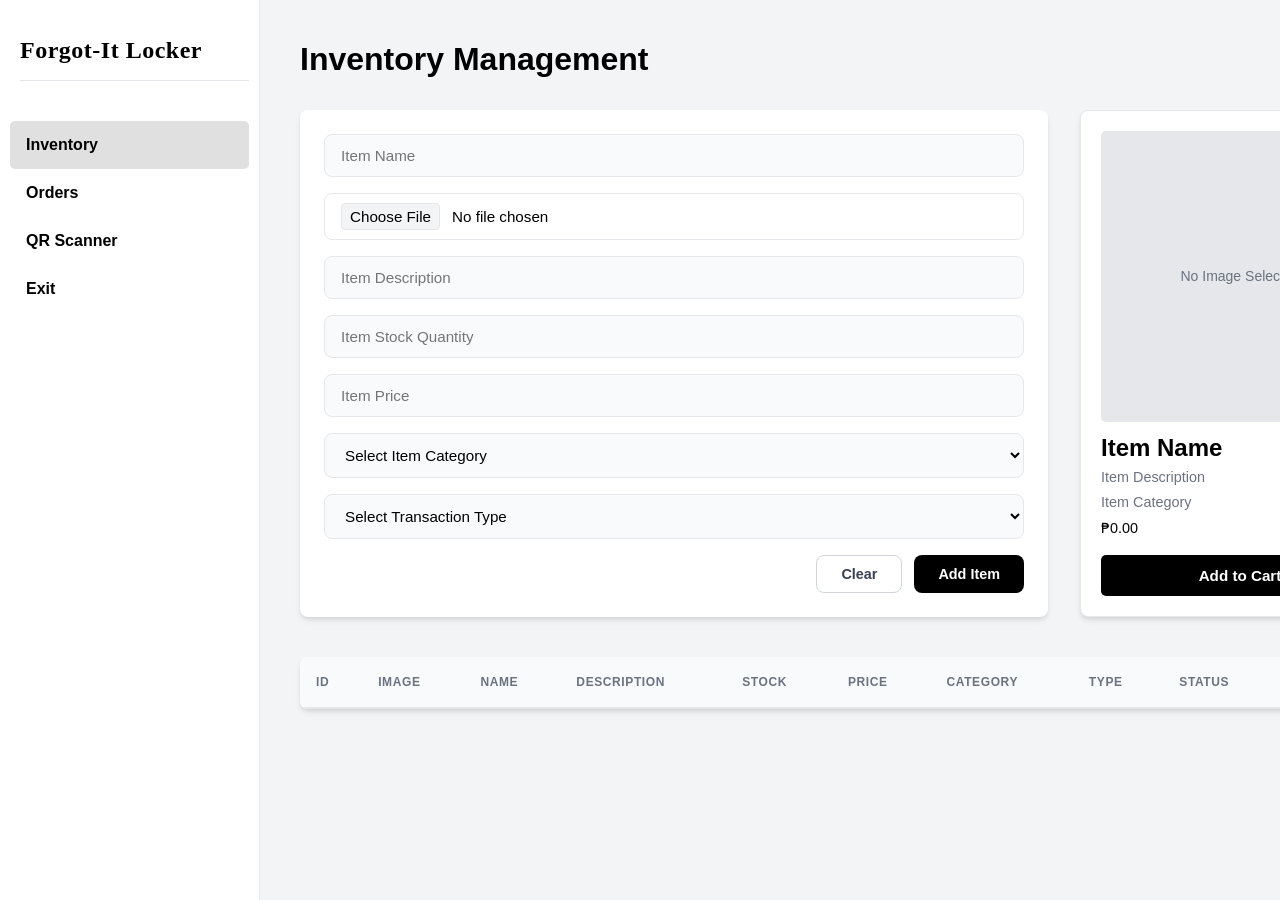
==== admin/inventory.html @ e804c044 "first commit" ====
<!doctype html>
<html lang="en">
  <head>
    <meta charset="UTF-8" />
    <meta name="viewport" content="width=device-width, initial-scale=1.0" />
    <title>Inventory Management</title>
    <link rel="stylesheet" href="/css/inventory.css" />
    <link rel="stylesheet" href="/css/notify.css" />
  </head>

  <body>
    <div class="layout-wrapper">
      <!-- SIDEBAR -->
      <aside class="sidebar">
        <h2 class="sidebar-brand">Forgot-It Locker</h2>
        <nav class="sidebar-nav">
          <a href="index.html" class="active">Inventory</a>
          <a href="/admin/orders.html">Orders</a>
          <a href="/admin/scanner.html">QR Scanner</a>
          <a href="/index.html">Exit</a>
        </nav>
      </aside>

      <!-- MAIN CONTAINER -->
      <main class="app-container">
        <!-- HEADER CONTAINER -->
        <div class="header-container">
          <h1>Inventory Management</h1>
        </div>

        <!-- EDITOR SECTION (Form + Card Simulation) -->
        <div class="editor-section">
          <!-- INVENTORY FORM (Vertical, always visible) -->
          <form id="item-form">
            <input
              type="text"
              id="item-name"
              placeholder="Item Name"
              required
            />
            <input type="file" id="item-image" accept="image/*" required />
            <input
              type="text"
              id="item-description"
              placeholder="Item Description"
              required
            />
            <input
              type="number"
              id="item-quantity"
              placeholder="Item Stock Quantity"
              min="0"
              required
            />
            <input
              type="number"
              id="item-price"
              placeholder="Item Price"
              min="0"
              step="0.01"
              required
            />
            <select id="item-category" required>
              <option value="" disabled selected>Select Item Category</option>
              <option value="School Supplies">School Supplies</option>
              <option value="Personal Essentials">Personal Essentials</option>
              <option value="Hygiene Products">Hygiene Products</option>
            </select>
            <select id="item-type" required>
              <option value="" disabled selected>
                Select Transaction Type
              </option>
              <option value="Purchase">For Purchase Only</option>
              <option value="Rent">For Rent Only</option>
            </select>

            <!-- FORM ACTIONS (Clear + Save) -->
            <div class="form-actions">
              <button type="button" id="clear-btn">Clear</button>
              <button type="submit" id="submit-btn">Add Item</button>
            </div>
          </form>

          <!-- CARD SIMULATION PREVIEW -->
          <div class="card-preview">
            <div class="card-image-wrapper">
              <img
                id="preview-img"
                src=""
                alt="Item Preview"
                style="display: none"
              />
              <div id="preview-placeholder">No Image Selected</div>
            </div>

            <!-- Compressed Data Section -->
            <div class="card-details">
              <h3 id="preview-title">Item Name</h3>
              <p id="preview-desc">Item Description</p>
              <p id="preview-category">Item Category</p>
              <div class="preview-price" id="preview-price">₱0.00</div>
            </div>

            <button type="button" class="add-to-cart-btn">Add to Cart</button>
          </div>
        </div>
        <!-- End Editor Section -->

        <!-- INVENTORY TABLE -->
        <div class="table-responsive">
          <table class="inventory-table">
            <thead>
              <tr>
                <th>ID</th>
                <th>Image</th>
                <th>Name</th>
                <th>Description</th>
                <th>Stock</th>
                <th>Price</th>
                <th>Category</th>
                <th>Type</th>
                <th>Status</th>
                <th>Actions</th>
              </tr>
            </thead>
            <tbody id="items"></tbody>
          </table>
        </div>
      </main>
      <!-- End App Container -->
    </div>
    <!-- End Layout Wrapper -->

    <!-- ACTION MENU (Dropdown) -->
    <div id="action-menu" class="action-menu">
      <button type="button" id="edit-btn">Edit Item</button>
      <button type="button" id="delete-btn">Delete Item</button>
      <button type="button" id="cancel-action-btn">Cancel</button>
    </div>

    <!-- JAVASCRIPT -->
    <script src="/js/notify.js"></script>
    <script src="/js/script.js"></script>
  </body>
</html>
---- css/inventory.css ----
/* =========================================
   RESET & GLOBAL VARIABLES
   ========================================= */
:root {
  --primary-color: #4f46e5;
  --danger-color: #ef4444;
  --success-color: #10b981;
  --warning-color: #f59e0b;
  --info-color: #3b82f6;
  --rent-color: #8b5cf6;
  --text-main: #000000;
  --text-muted: #6b7280;
  --bg-body: #f3f4f6;
  --bg-card: #ffffff;
  --border-color: #e5e7eb;
  --shadow-sm: 0 1px 2px 0 rgba(0, 0, 0, 0.05);
  --shadow-md:
    0 4px 6px -1px rgba(0, 0, 0, 0.1), 0 2px 4px -1px rgba(0, 0, 0, 0.06);
  --shadow-lg:
    0 10px 15px -3px rgba(0, 0, 0, 0.1), 0 4px 6px -2px rgba(0, 0, 0, 0.05);
  --radius: 8px;
}

* {
  box-sizing: border-box;
  margin: 0;
  padding: 0;
}

body {
  font-family:
    "Inter",
    -apple-system,
    BlinkMacSystemFont,
    "Segoe UI",
    Roboto,
    Helvetica,
    Arial,
    sans-serif;
  background-color: var(--bg-body);
  color: var(--text-main);
  line-height: 1.5;
  display: flex;
  min-height: 100vh;
}

/* =========================================
   LAYOUT: SIDEBAR & MAIN CONTAINER
   ========================================= */
.layout-wrapper {
  display: flex;
  width: 100%;
}

.sidebar {
  width: 260px;
  background-color: #ffffff;
  border-right: 1px solid var(--border-color);
  padding: 32px 10px;
  display: flex;
  flex-direction: column;
  flex-shrink: 0;
}

.sidebar-brand {
  color: var(--text-main);
  font-family: "Georgia", "Times New Roman", serif;
  font-size: 1.5rem;
  font-weight: 900;
  margin-bottom: 40px;
  letter-spacing: 0.5px;
  border-bottom: 1px solid var(--border-color);
  padding-bottom: 12px;
  margin-left: 10px;
}

.sidebar-nav {
  display: flex;
  flex-direction: column;
}

.sidebar-nav a {
  display: block;
  padding: 12px 16px;
  color: #000000;
  text-decoration: none;
  font-weight: 700;
  transition: all 0.2s ease;
  border-radius: 5px;
}

.sidebar-nav a:hover,
.sidebar-nav a.active,
.sidebar-nav a:focus {
  background-color: rgb(224, 224, 224);
  color: #000000;
}

.app-container {
  flex: 1;
  padding: 40px;
  max-width: 1400px;
  display: flex;
  flex-direction: column;
}

/* =========================================
   HEADER LAYOUT (MATCHING ORDERS PAGE)
   ========================================= */
.header-container {
  display: flex;
  flex-direction: column;
  align-items: flex-start;
  margin-bottom: 32px;
}

h1 {
  font-size: 2rem;
  font-weight: 700;
  color: #000000;
  margin: 0;
  line-height: 1.2;
}

/* =========================================
   EDITOR SECTION (Form + Card)
   ========================================= */
.editor-section {
  display: flex;
  gap: 32px;
  margin-bottom: 40px;
  align-items: stretch;
  flex-wrap: wrap;
}

/* =========================================
   FORM STYLING
   ========================================= */
#item-form {
  display: flex;
  flex-direction: column;
  background: var(--bg-card);
  padding: 24px;
  border-radius: var(--radius);
  box-shadow: var(--shadow-md);
  gap: 16px;
  flex: 1;
  min-width: 320px;
}

input {
  width: 100%;
  padding: 12px 16px;
  border: 1px solid var(--border-color);
  border-radius: var(--radius);
  font-size: 0.95rem;
  color: var(--text-main);
  background-color: #f9fafb;
  transition: all 0.2s ease;
}

input:focus {
  outline: none;
  border-color: var(--primary-color);
  background-color: #fff;
  box-shadow: 0 0 0 3px rgba(79, 70, 229, 0.15);
}

input[type="file"] {
  padding: 9px 16px;
  background-color: #fff;
  cursor: pointer;
}

input[type="file"]::file-selector-button {
  background-color: var(--bg-body);
  border: 1px solid var(--border-color);
  border-radius: 4px;
  padding: 4px 8px;
  margin-right: 12px;
  cursor: pointer;
  transition: background 0.2s;
}

.form-actions {
  display: flex;
  justify-content: flex-end;
  gap: 12px;
  margin-top: auto;
}

#clear-btn {
  background-color: #ffffff;
  color: #374151;
  border: 1px solid #d1d5db;
  font-weight: 600;
  font-size: 0.9rem;
  padding: 10px 24px;
  border-radius: var(--radius);
  cursor: pointer;
  transition: background-color 0.2s ease;
}

#clear-btn:hover {
  background-color: #f3f4f6;
  border-color: #9ca3af;
}

#submit-btn {
  background-color: var(--text-main);
  color: #fff;
  font-weight: 600;
  font-size: 0.9rem;
  padding: 10px 24px;
  border: none;
  border-radius: var(--radius);
  cursor: pointer;
  transition: background-color 0.2s ease;
}

#submit-btn:hover {
  background-color: #373938;
}

/* =========================================
   CARD SIMULATION PREVIEW
   ========================================= */
.card-preview {
  width: 320px;
  background: var(--bg-card);
  border: 1px solid var(--border-color);
  border-radius: var(--radius);
  padding: 20px;
  display: flex;
  flex-direction: column;
  box-shadow: var(--shadow-md);
}

.card-image-wrapper {
  width: 100%;
  flex-grow: 1;
  min-height: 180px;
  background-color: #e5e7eb;
  display: flex;
  align-items: center;
  justify-content: center;
  margin-bottom: 12px;
  border-radius: 5px;
  overflow: hidden;
}

.card-image-wrapper img {
  width: 100%;
  height: 100%;
  object-fit: cover;
  border-radius: 5px;
}

#preview-placeholder {
  color: #6b7280;
  font-size: 0.875rem;
  font-weight: 500;
}

.card-details {
  display: flex;
  flex-direction: column;
  gap: 4px;
  margin-bottom: 16px;
}

.card-details h3 {
  font-size: 1.5rem;
  font-weight: 700;
  color: #000000;
  margin: 0;
  line-height: 1.2;
}

.card-details p {
  font-size: 0.9rem;
  color: #6b7280;
  margin: 0;
}

.card-details .preview-price {
  font-size: 0.9rem;
  font-weight: 400;
  color: #000000;
  margin: 0;
}

.card-preview .add-to-cart-btn {
  display: inline-block;
  width: 100%;
  box-sizing: border-box;
  background: #000000;
  color: #ffffff;
  padding: 12px 16px;
  text-align: center;
  font-weight: 600;
  font-size: 0.95rem;
  border: none;
  border-radius: 5px;
  cursor: pointer;
  transition: background 0.2s;
  margin-top: auto;
}

.card-preview .add-to-cart-btn:hover {
  background: #333333;
}

/* =========================================
   TABLE STYLING (Matching Orders)
   ========================================= */
.table-responsive {
  width: 100%;
  overflow-x: auto;
  background: var(--bg-card);
  border-radius: var(--radius);
  box-shadow: var(--shadow-md);
}

table {
  border-collapse: collapse;
  width: 100%;
  min-width: 900px;
}

thead {
  background-color: #f8fafc;
  border-bottom: 2px solid var(--border-color);
}

th {
  color: var(--text-muted);
  font-size: 0.75rem;
  text-transform: uppercase;
  letter-spacing: 0.05em;
  font-weight: 600;
  padding: 16px;
  text-align: left;
}

td {
  padding: 16px;
  border-bottom: 1px solid var(--border-color);
  vertical-align: middle;
  color: var(--text-main);
  font-size: 0.9rem;
}

tbody tr:last-child td {
  border-bottom: none;
}

tbody tr:hover {
  background-color: #f9fafb;
}

td img,
td [alt="item"] {
  width: 48px;
  height: 48px;
  border-radius: 6px;
  object-fit: cover;
  background-color: #e5e7eb;
}

.action-btn {
  background: none;
  border: none;
  font-size: 1.25rem;
  cursor: pointer;
  padding: 4px 8px;
  color: var(--text-muted);
  border-radius: 4px;
  transition:
    color 0.2s,
    background-color 0.2s;
}

.action-btn:hover {
  background: var(--bg-body);
  color: var(--text-main);
}

/* =========================================
   ACTION MENU (Contextual Menu)
   ========================================= */
.action-menu {
  display: none;
  position: absolute;
  background: var(--bg-card);
  border: 1px solid var(--border-color);
  border-radius: var(--radius);
  box-shadow: var(--shadow-lg);
  flex-direction: column;
  min-width: 130px;
  z-index: 1000;
  padding: 4px 0;
}

.action-menu.active {
  display: flex;
  animation: popInRight 0.15s ease-out;
  transform-origin: top left;
}

.action-menu button {
  background: none;
  border: none;
  width: 100%;
  text-align: left;
  padding: 12px 16px;
  font-size: 0.875rem;
  font-weight: 500;
  color: var(--text-main);
  cursor: pointer;
  transition: background-color 0.15s ease;
}

.action-menu button:hover {
  background-color: #f3f4f6;
}

.action-menu #delete-btn {
  color: var(--danger-color);
}

.action-menu #delete-btn:hover {
  background-color: #fef2f2;
}

.action-menu #cancel-action-btn {
  color: var(--text-muted);
  border-top: 1px solid var(--border-color);
}

/* =========================================
   ANIMATIONS & RESPONSIVE
   ========================================= */
@keyframes popInRight {
  from {
    opacity: 0;
    transform: scale(0.95) translateX(-10px);
  }
  to {
    opacity: 1;
    transform: scale(1) translateX(0);
  }
}

@media (max-width: 900px) {
  .layout-wrapper {
    flex-direction: column;
  }
  .sidebar {
    width: 100%;
    padding: 20px;
    border-right: none;
    border-bottom: 1px solid var(--border-color);
  }
  .sidebar-brand {
    margin-bottom: 20px;
    margin-left: 0;
  }
}

@media (max-width: 768px) {
  .card-preview {
    width: 100%;
  }
}

/* =========================================
   CATEGORY / TRANSACTION TYPE SELECTS (match inputs)
   ========================================= */
select {
  width: 100%;
  padding: 12px 16px;
  border: 1px solid var(--border-color);
  border-radius: var(--radius);
  font-size: 0.95rem;
  color: var(--text-main);
  background-color: #f9fafb;
  transition: all 0.2s ease;
  cursor: pointer;
}

select:focus {
  outline: none;
  border-color: var(--primary-color);
  background-color: #fff;
  box-shadow: 0 0 0 3px rgba(79, 70, 229, 0.15);
}

/* =========================================
   INVENTORY TABLE: more columns + stock status colors
   ========================================= */
.inventory-table {
  min-width: 1100px;
}

.stock-low {
  color: var(--danger-color);
}

.stock-sufficient {
  color: var(--success-color);
}
---- css/notify.css ----
/* =========================================
   TOAST NOTIFICATIONS (right side of page)
   Green text + border = success, red = error
   ========================================= */
.toast-container {
  position: fixed;
  top: 84px;
  right: 16px;
  z-index: 3000;
  display: flex;
  flex-direction: column;
  align-items: flex-end;
  gap: 8px;
  width: 280px;
  max-width: calc(100vw - 32px);
  pointer-events: none;
}

.toast {
  pointer-events: auto;
  width: 100%;
  background-color: #ffffff;
  border: 1px solid;
  border-radius: 5px;
  padding: 10px 14px;
  font-family:
    "Inter",
    -apple-system,
    BlinkMacSystemFont,
    "Segoe UI",
    Roboto,
    Helvetica,
    Arial,
    sans-serif;
  font-size: 0.85rem;
  font-weight: 600;
  line-height: 1.4;
  white-space: pre-line;
  word-break: break-word;
  box-shadow: 0 4px 6px -1px rgba(0, 0, 0, 0.1);
  cursor: pointer;
  animation: toastIn 0.25s ease-out;
}

.toast-success {
  color: #059669;
  border-color: #10b981;
}

.toast-error {
  color: #ef4444;
  border-color: #ef4444;
}

.toast.toast-hide {
  opacity: 0;
  transform: translateX(24px);
  transition:
    opacity 0.25s ease,
    transform 0.25s ease;
}

@keyframes toastIn {
  from {
    opacity: 0;
    transform: translateX(24px);
  }
  to {
    opacity: 1;
    transform: translateX(0);
  }
}

/* =========================================
   CART NAV BADGE (green circle, top-right of "Cart")
   ========================================= */
.cart-link-text {
  position: relative;
  display: inline-block;
}

.cart-badge {
  position: absolute;
  top: -9px;
  right: -18px;
  min-width: 17px;
  height: 17px;
  padding: 0 4px;
  border-radius: 999px;
  background-color: #10b981;
  color: #ffffff;
  font-size: 0.65rem;
  font-weight: 700;
  line-height: 17px;
  text-align: center;
}

.cart-badge[hidden] {
  display: none;
}
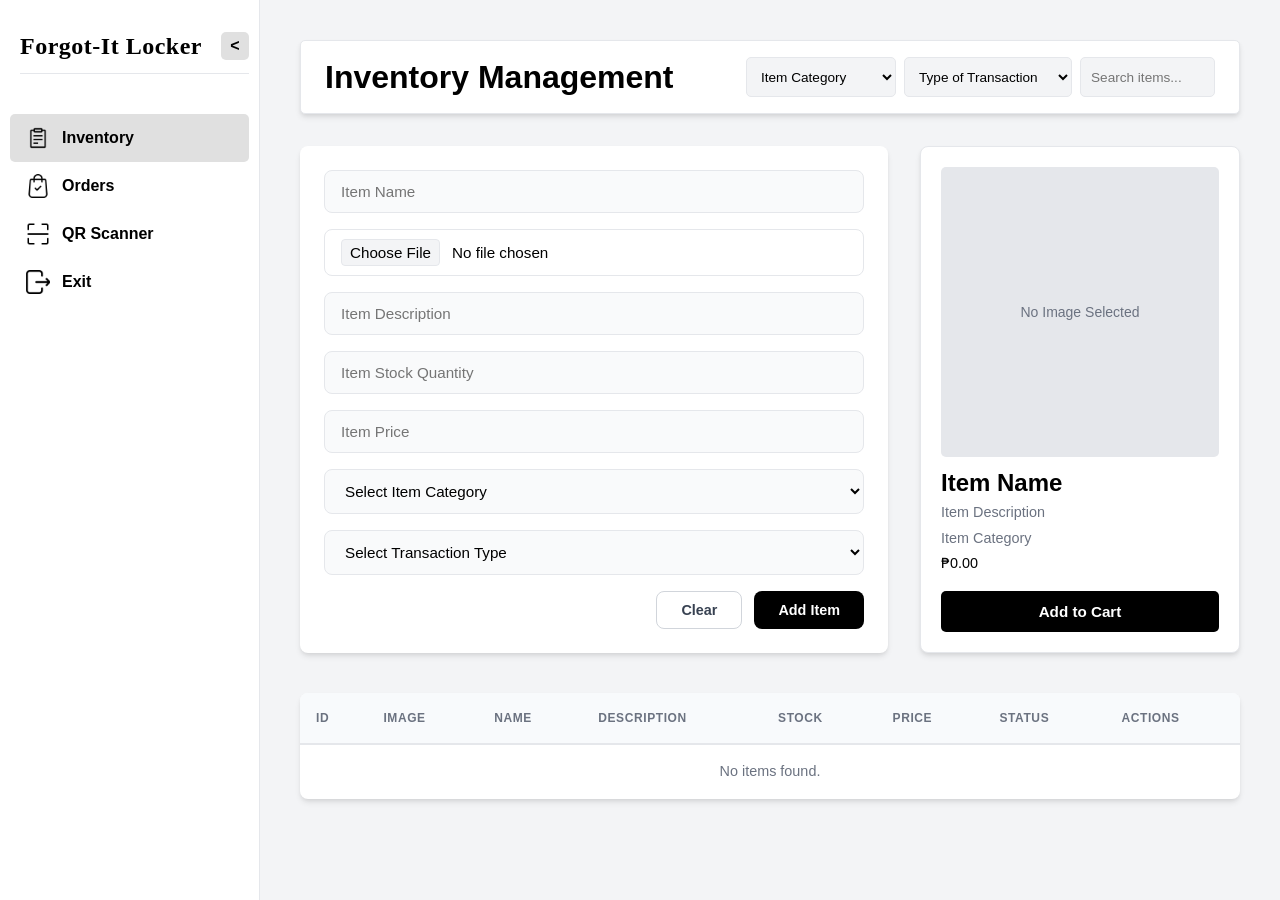
==== commit a37b8ed9: "fixes everything and added new features" ====
--- a/admin/inventory.html
+++ b/admin/inventory.html
@@ -1,31 +1,113 @@
 <!doctype html>
 <html lang="en">
   <head>
+    <script src="/js/sidebar-init.js"></script>
     <meta charset="UTF-8" />
     <meta name="viewport" content="width=device-width, initial-scale=1.0" />
     <title>Inventory Management</title>
+    <link
+      rel="stylesheet"
+      href="https://cdn.jsdelivr.net/npm/bootstrap@5.3.3/dist/css/bootstrap-grid.min.css"
+    />
     <link rel="stylesheet" href="/css/inventory.css" />
     <link rel="stylesheet" href="/css/notify.css" />
+    <link rel="stylesheet" href="/css/sidebar.css" />
   </head>
 
   <body>
     <div class="layout-wrapper">
       <!-- SIDEBAR -->
       <aside class="sidebar">
-        <h2 class="sidebar-brand">Forgot-It Locker</h2>
+        <div class="sidebar-header">
+          <h2 class="sidebar-brand">
+            <span class="sidebar-label">Forgot-It Locker</span>
+          </h2>
+          <button
+            type="button"
+            id="sidebar-collapse-btn"
+            class="sidebar-toggle"
+            aria-label="Retract sidebar"
+          >
+            &lt;
+          </button>
+          <button
+            type="button"
+            id="sidebar-expand-btn"
+            class="sidebar-toggle"
+            aria-label="Expand sidebar"
+          >
+            &gt;
+          </button>
+        </div>
         <nav class="sidebar-nav">
-          <a href="index.html" class="active">Inventory</a>
-          <a href="/admin/orders.html">Orders</a>
-          <a href="/admin/scanner.html">QR Scanner</a>
-          <a href="/index.html">Exit</a>
+          <a href="index.html" class="active"
+            ><img
+              src="/images/inventory.png"
+              alt=""
+              class="sidebar-icon"
+            /><span class="sidebar-label">Inventory</span></a
+          >
+          <a href="/admin/orders.html"
+            ><img src="/images/orders.png" alt="" class="sidebar-icon" /><span
+              class="sidebar-label"
+              >Orders</span
+            ></a
+          >
+          <a href="/admin/scanner.html"
+            ><img src="/images/scanner.png" alt="" class="sidebar-icon" /><span
+              class="sidebar-label"
+              >QR Scanner</span
+            ></a
+          >
+          <a href="/index.html"
+            ><img src="/images/exit.png" alt="" class="sidebar-icon" /><span
+              class="sidebar-label"
+              >Exit</span
+            ></a
+          >
         </nav>
       </aside>
+      <script src="/js/sidebar.js"></script>
 
       <!-- MAIN CONTAINER -->
       <main class="app-container">
         <!-- HEADER CONTAINER -->
-        <div class="header-container">
+        <div
+          class="header-container inventory-navbar d-flex flex-wrap align-items-center justify-content-between gap-3"
+        >
           <h1>Inventory Management</h1>
+
+          <!-- CATEGORY / TYPE / SEARCH FILTERS -->
+          <div
+            class="inventory-filters d-flex flex-wrap align-items-center justify-content-end gap-2"
+          >
+            <select
+              id="category-filter"
+              class="filter-select"
+              aria-label="Item Category"
+            >
+              <option value="">Item Category</option>
+              <option value="School Supplies">School Supplies</option>
+              <option value="Personal Essentials">Personal Essentials</option>
+              <option value="Hygiene Products">Hygiene Products</option>
+            </select>
+            <select
+              id="type-filter"
+              class="filter-select"
+              aria-label="Type of Transaction"
+            >
+              <option value="">Type of Transaction</option>
+              <option value="Purchase">Purchase</option>
+              <option value="Rent">Rent</option>
+            </select>
+            <input
+              type="search"
+              id="search-input"
+              class="filter-search"
+              placeholder="Search items..."
+              aria-label="Search items"
+            />
+          </div>
         </div>
 
         <!-- EDITOR SECTION (Form + Card Simulation) -->
@@ -117,8 +199,6 @@
                 <th>Description</th>
                 <th>Stock</th>
                 <th>Price</th>
-                <th>Category</th>
-                <th>Type</th>
                 <th>Status</th>
                 <th>Actions</th>
               </tr>
--- a/css/inventory.css
+++ b/css/inventory.css
@@ -500,7 +500,7 @@
    INVENTORY TABLE: more columns + stock status colors
    ========================================= */
 .inventory-table {
-  min-width: 1100px;
+  min-width: 900px;
 }
 
 .stock-low {
@@ -510,3 +510,86 @@
 .stock-sufficient {
   color: var(--success-color);
 }
+
+/* =========================================
+   INVENTORY NAVBAR (heading + filters, stays at the top while scrolling)
+   ========================================= */
+.inventory-navbar {
+  display: flex;
+  flex-direction: row;
+  flex-wrap: wrap;
+  align-items: center;
+  justify-content: space-between;
+  gap: 16px;
+  padding: 16px 24px;
+  background-color: #ffffff;
+  border: 1px solid var(--border-color);
+  border-radius: 5px;
+  box-shadow: var(--shadow-md);
+}
+
+.inventory-filters {
+  display: flex;
+  flex-wrap: wrap;
+  align-items: center;
+  justify-content: flex-end;
+  gap: 8px;
+}
+
+.inventory-filters .filter-select,
+.inventory-filters .filter-search {
+  width: 150px;
+  height: 40px;
+  padding: 0 10px;
+  border: 1px solid var(--border-color);
+  border-radius: 5px;
+  background-color: var(--bg-body);
+  font-size: 0.85rem;
+  color: var(--text-main);
+}
+
+.inventory-filters .filter-select {
+  cursor: pointer;
+}
+
+.inventory-filters #type-filter {
+  width: 168px;
+}
+
+.inventory-filters .filter-search {
+  width: 135px;
+}
+
+.inventory-filters .filter-select:focus,
+.inventory-filters .filter-search:focus {
+  outline: none;
+  border-color: var(--text-main);
+  background-color: #ffffff;
+  box-shadow: none;
+}
+
+@media (min-width: 768px) {
+  .inventory-navbar {
+    position: sticky;
+    top: 10px;
+    z-index: 100;
+  }
+}
+
+@media (max-width: 767px) {
+  .inventory-navbar {
+    padding: 16px;
+  }
+
+  .inventory-filters {
+    width: 100%;
+  }
+
+  .inventory-filters .filter-select,
+  .inventory-filters #type-filter,
+  .inventory-filters .filter-search {
+    flex: 1 1 140px;
+    width: auto;
+    min-width: 0;
+  }
+}
--- a/css/sidebar.css
+++ b/css/sidebar.css
@@ -0,0 +1,133 @@
+/* =========================================
+   COLLAPSIBLE SIDEBAR (inventory, orders, scanner)
+   ========================================= */
+.sidebar {
+  overflow: hidden;
+  transition:
+    width 0.25s ease,
+    padding 0.25s ease;
+}
+
+/* Heading row: icon + title + toggle button */
+.sidebar-header {
+  display: flex;
+  align-items: center;
+  justify-content: space-between;
+  gap: 8px;
+  margin: 0 0 40px 10px;
+  padding-bottom: 12px;
+  border-bottom: 1px solid var(--border-color);
+}
+
+.sidebar-header .sidebar-brand {
+  display: flex;
+  align-items: center;
+  gap: 10px;
+  min-width: 0;
+  margin: 0;
+  padding: 0;
+  border-bottom: 0;
+  line-height: 1.2;
+}
+
+.sidebar-icon {
+  width: 24px;
+  height: 24px;
+  object-fit: contain;
+  flex-shrink: 0;
+}
+
+.sidebar-nav a {
+  display: flex;
+  align-items: center;
+  gap: 12px;
+}
+
+.sidebar-label {
+  white-space: nowrap;
+}
+
+.sidebar-brand .sidebar-label {
+  white-space: normal;
+}
+
+/* < and > buttons: no border, noticeable grey background */
+.sidebar-toggle {
+  width: 28px;
+  height: 28px;
+  flex-shrink: 0;
+  border: 0;
+  border-radius: 5px;
+  background-color: rgb(224, 224, 224);
+  color: #000000;
+  font-size: 1rem;
+  font-weight: 900;
+  line-height: 1;
+  cursor: pointer;
+  transition: background-color 0.2s ease;
+}
+
+.sidebar-toggle:hover {
+  background-color: rgb(200, 200, 200);
+}
+
+/* Only one toggle button shows at a time (set by the state class on <html>) */
+.sidebar-collapsed #sidebar-collapse-btn,
+html:not(.sidebar-collapsed) #sidebar-expand-btn {
+  display: none;
+}
+
+/* Retracted sidebar: 50% of the 260px width = 130px, icons only */
+@media (min-width: 901px) {
+  .sidebar-collapsed .sidebar {
+    width: 130px;
+    padding: 32px 10px;
+  }
+
+  .sidebar-collapsed .sidebar-header {
+    flex-direction: column;
+    justify-content: center;
+    gap: 10px;
+    margin: 0 0 24px;
+  }
+
+  .sidebar-collapsed .sidebar-label,
+  .sidebar-collapsed .sidebar-no-icon {
+    display: none;
+  }
+
+  .sidebar-collapsed .sidebar-brand {
+    justify-content: center;
+  }
+
+  .sidebar-collapsed .sidebar-nav a {
+    justify-content: center;
+    padding: 12px 0;
+  }
+}
+
+/* Small screens: the sidebar is already a top bar, so no toggle */
+@media (max-width: 900px) {
+  .sidebar-toggle {
+    display: none;
+  }
+
+  .sidebar-header {
+    margin: 0 0 20px;
+  }
+
+  .sidebar-nav a {
+    padding: 12px 16px;
+  }
+}
+
+/* Sidebar stays perfectly still while the page is scrolled */
+@media (min-width: 901px) {
+  .sidebar {
+    position: sticky;
+    top: 0;
+    align-self: flex-start;
+    height: 100vh;
+    overflow-y: auto;
+  }
+}
